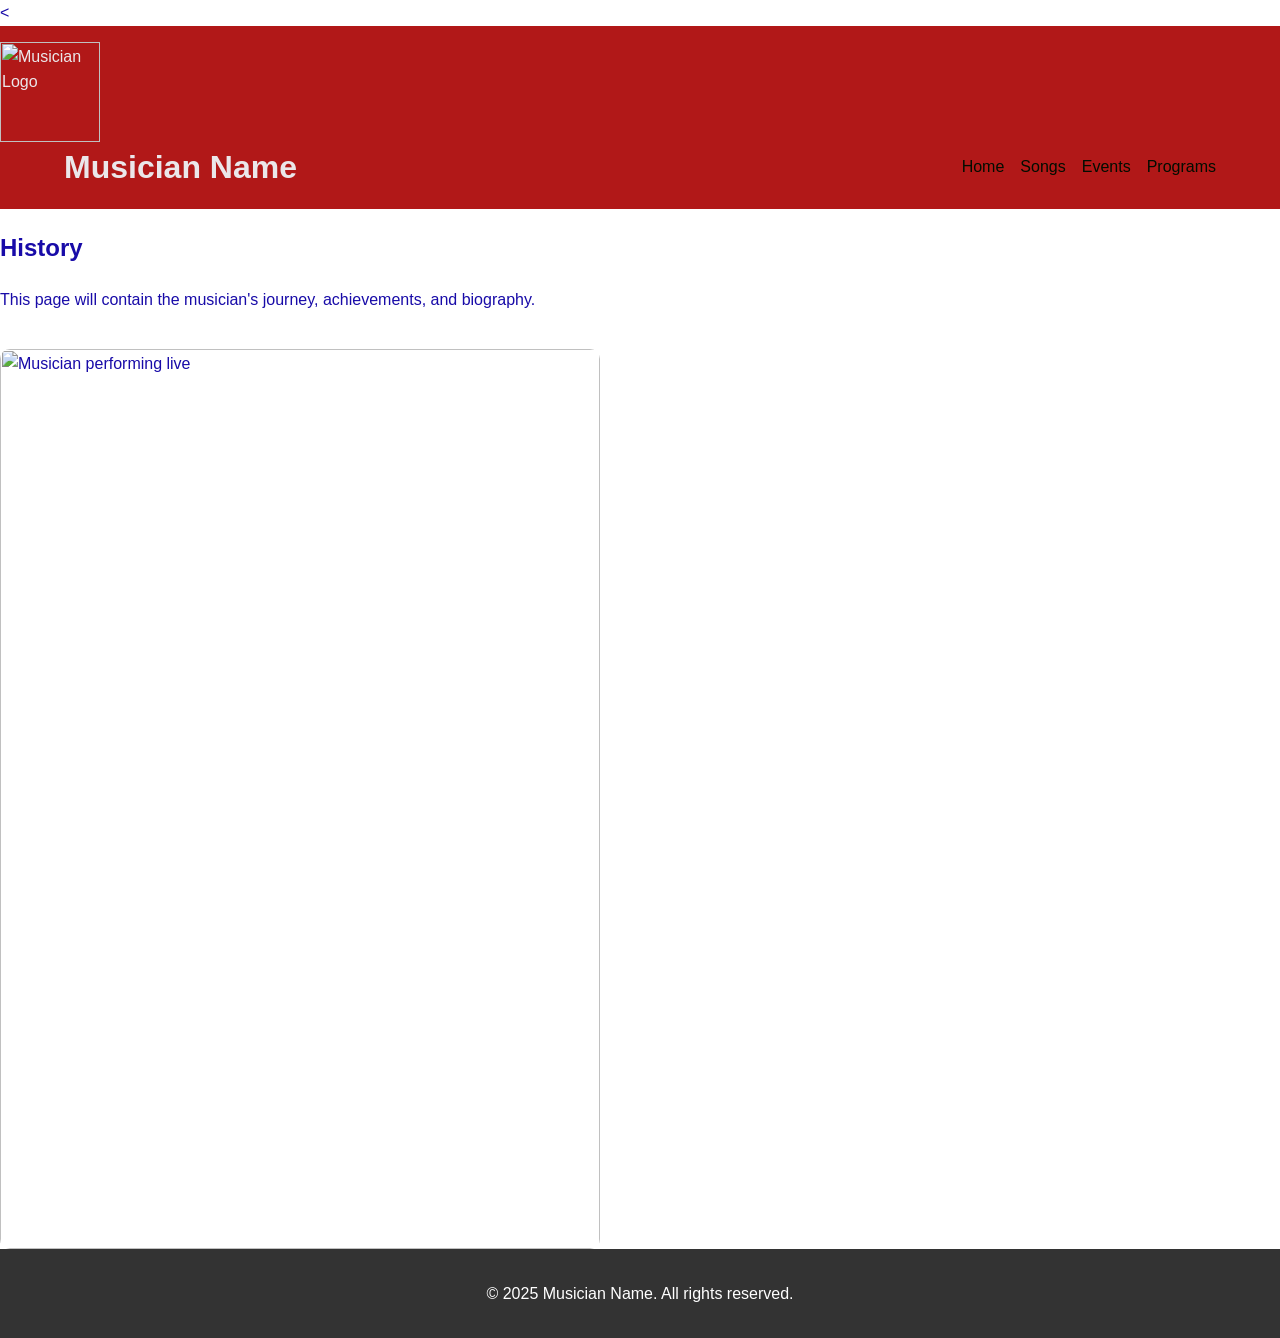
==== html.html @ e2544faa "First commit" ====
<<!DOCTYPE html>
<html lang="en">
<head>
    <meta charset="UTF-8">
    <meta name="viewport" content="width=device-width, initial-scale=1.0">
    <title>Musician's History</title>
    <link rel="stylesheet" href="styles.css">
</head>
<body>
    <header>
        <!-- Image Logo -->
        <img src="C:\Users\User\Documents\VS CODE\images.jpg" alt="Musician Logo" style="width: 100px; height: auto;">

        <div class="container">
            <h1>Musician Name</h1>
            <nav>
                <ul>
                    <li><a href="index.html">Home</a></li>
                    <li><a href="songs.html">Songs</a></li>
                    <li><a href="events.html">Events</a></li>
                    <li><a href="programs.html">Programs</a></li>
                </ul>
            </nav>
        </div>
    </header>
    <main>
        <section class="content">
            <h2>History</h2>
            <p>This page will contain the musician's journey, achievements, and biography.</p>
            
            <!-- Displaying an Image -->
            <img src="images/musician.jpg" alt="Musician performing live" style="width: 100%; max-width: 600px; height: auto; margin-top: 20px; border-radius: 10px;">
        </section>
    </main>
    <footer>
        <p>&copy; 2025 Musician Name. All rights reserved.</p>
    </footer>
</body>
</html>
---- styles.css ----
body {
    margin: 0;
    font-family: 'Arial', sans-serif;
    line-height: 1.6;
    color: #180ba8;
}

header {
    background: #b11818;
    color: #ebe7ea;
    padding: 1rem 0;
}

header .container {
    display: flex;
    justify-content: space-between;
    align-items: center;
    width: 90%;
    margin: auto;
}

header h1 {
    margin: 0;
}

nav ul {
    list-style: none;
    margin: 0;
    padding: 0;
    display: flex;
    gap: 1rem;
}

nav ul li {
    margin: 0;
}

nav ul li a {
    color: #010d01;
    text-decoration: none;
    transition: color 0.3s;
}

nav ul li a:hover {
    color: #f39c12;
}

.hero {
    background: url('https://via.placeholder.com/1200x400') no-repeat center center/cover;
    color: #fff;
    text-align: center;
    padding: 4rem 1rem;
}

.hero h2 {
    margin-bottom: 1rem;
    font-size: 2.5rem;
}

.live-shows {
    padding: 2rem 1rem;
    background: #908a8a;
    text-align: center;
}

footer {
    background: #333;
    color: #fff;
    text-align: center;
    padding: 1rem 0;
}
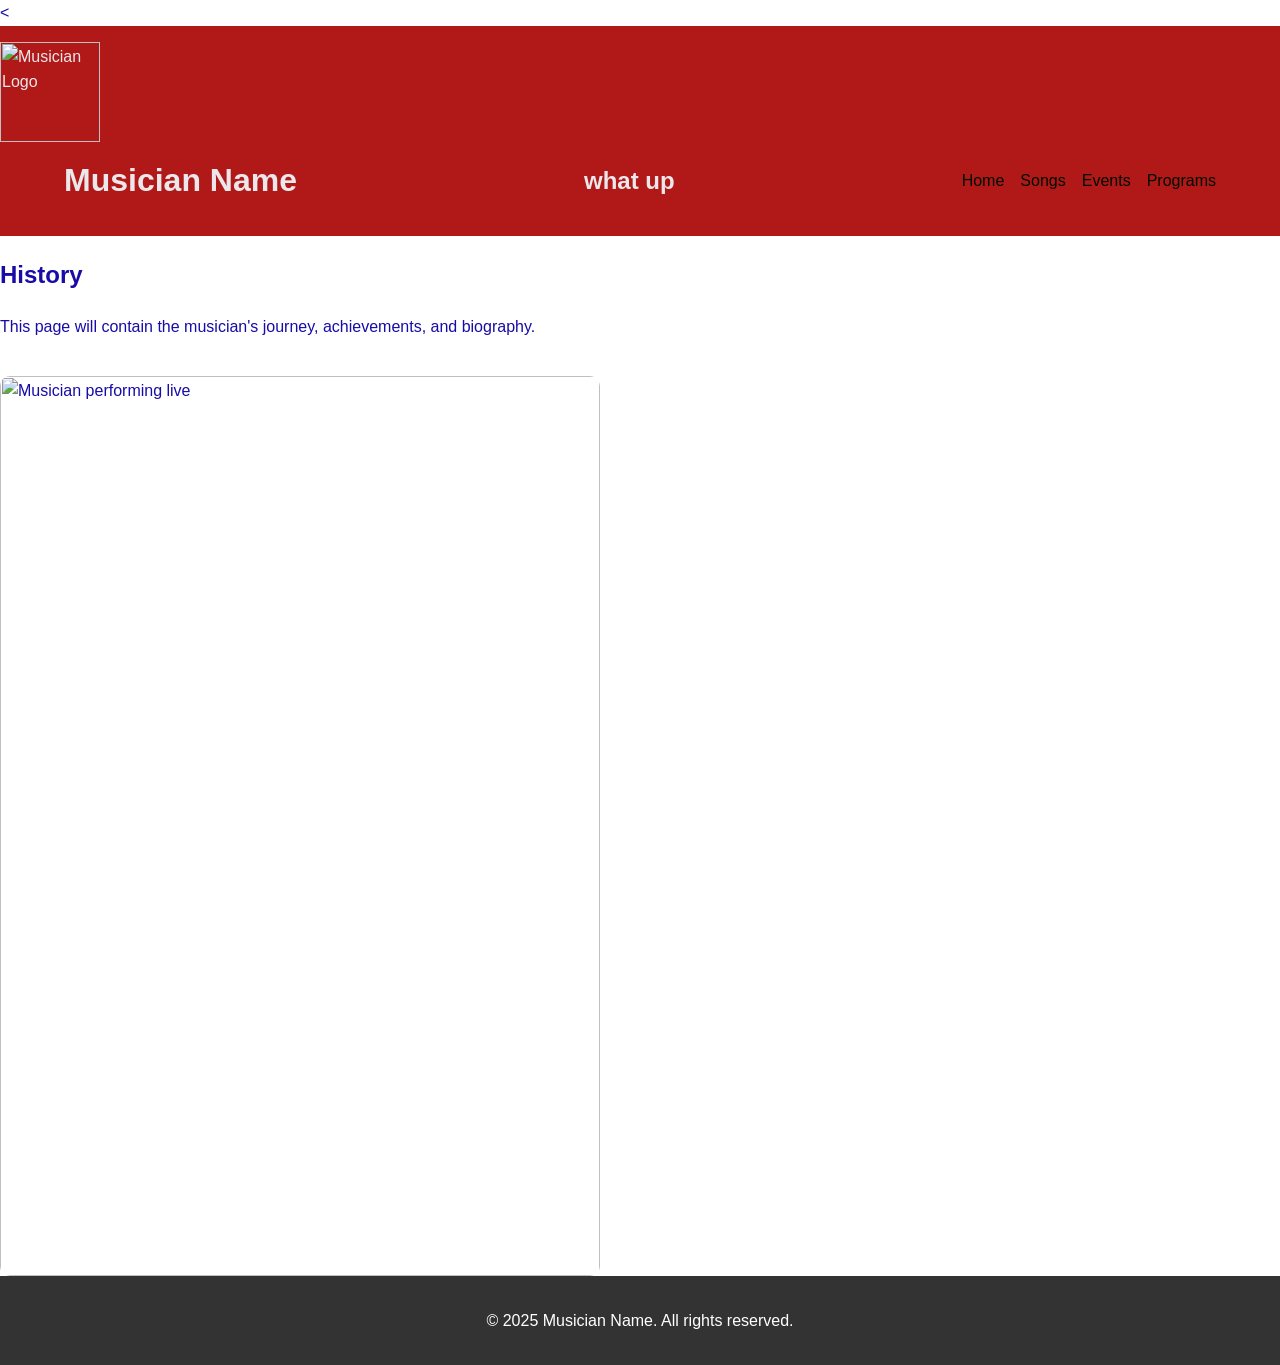
==== commit b28ff715: "what up" ====
--- a/html.html
+++ b/html.html
@@ -13,6 +13,7 @@
 
         <div class="container">
             <h1>Musician Name</h1>
+            <h2>what up</h2>
             <nav>
                 <ul>
                     <li><a href="index.html">Home</a></li>
